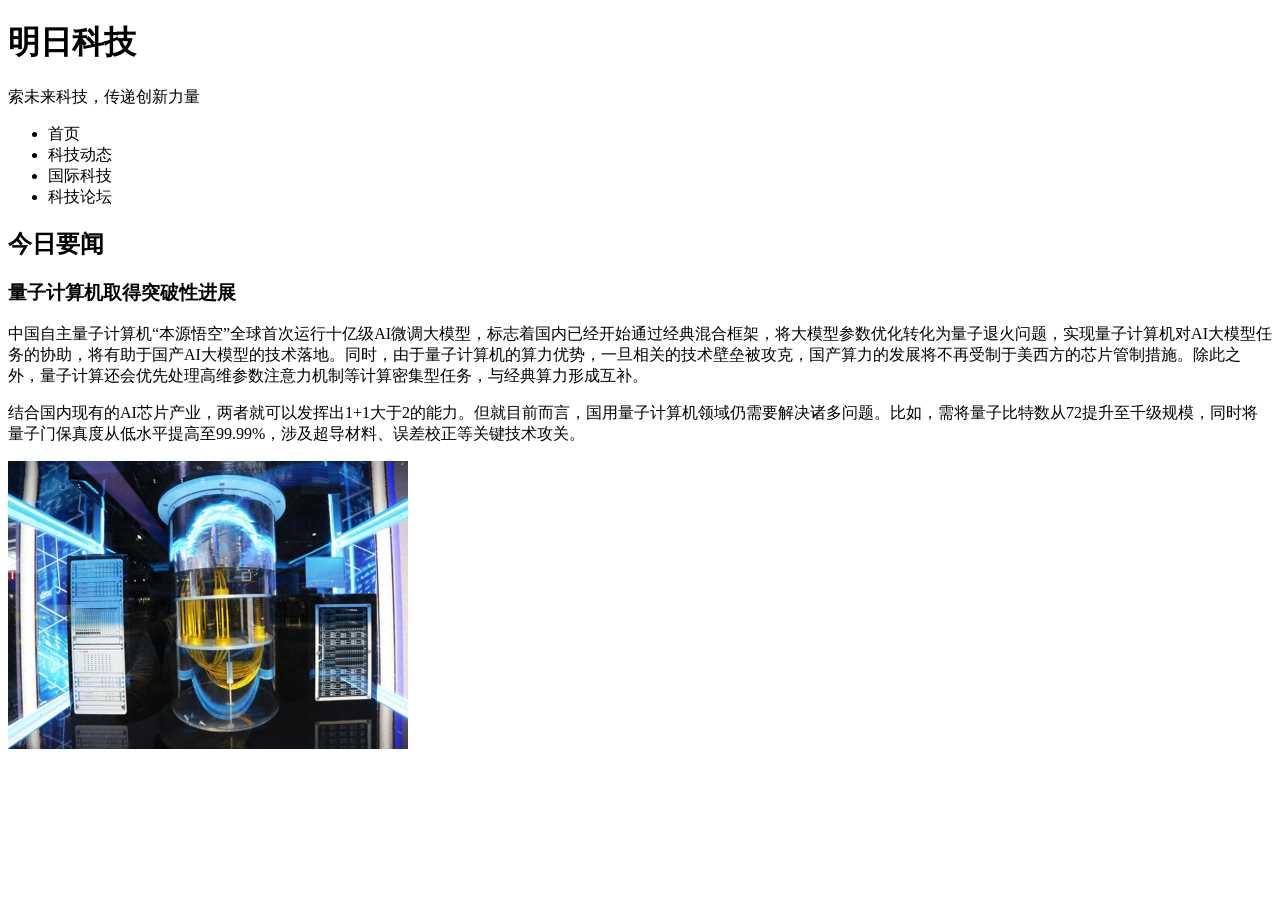
==== courses/1/index.html @ bdf321cd "feat: Finished project 1" ====
<!DOCTYPE html>
<html lang="en">
<head>
    <meta charset="UTF-8">
    <title>明日科技</title>
</head>
<body>

<h1 herf=".">明日科技</h1>

索未来科技，传递创新力量
<ul>
    <li>首页</li>
    <li>科技动态</li>
    <li>国际科技</li>
    <li>科技论坛</li>
</ul>

<h2>今日要闻</h2>
<h3>量子计算机取得突破性进展</h3>

<p>
    中国自主量子计算机“本源悟空”全球首次运行十亿级AI微调大模型，标志着国内已经开始通过经典混合框架，将大模型参数优化转化为量子退火问题，实现量子计算机对AI大模型任务的协助，将有助于国产AI大模型的技术落地。同时，由于量子计算机的算力优势，一旦相关的技术壁垒被攻克，国产算力的发展将不再受制于美西方的芯片管制措施。除此之外，量子计算还会优先处理高维参数注意力机制等计算密集型任务，与经典算力形成互补。
</p>
<p>
    结合国内现有的AI芯片产业，两者就可以发挥出1+1大于2的能力。但就目前而言，国用量子计算机领域仍需要解决诸多问题。比如，需将量子比特数从72提升至千级规模，同时将量子门保真度从低水平提高至99.99%，涉及超导材料、误差校正等关键技术攻关。
</p>

<img src="img/2.jpg" alt="量子计算机" title="量子计算需与经典体系深度耦合" width="400px">

</body>
</html>
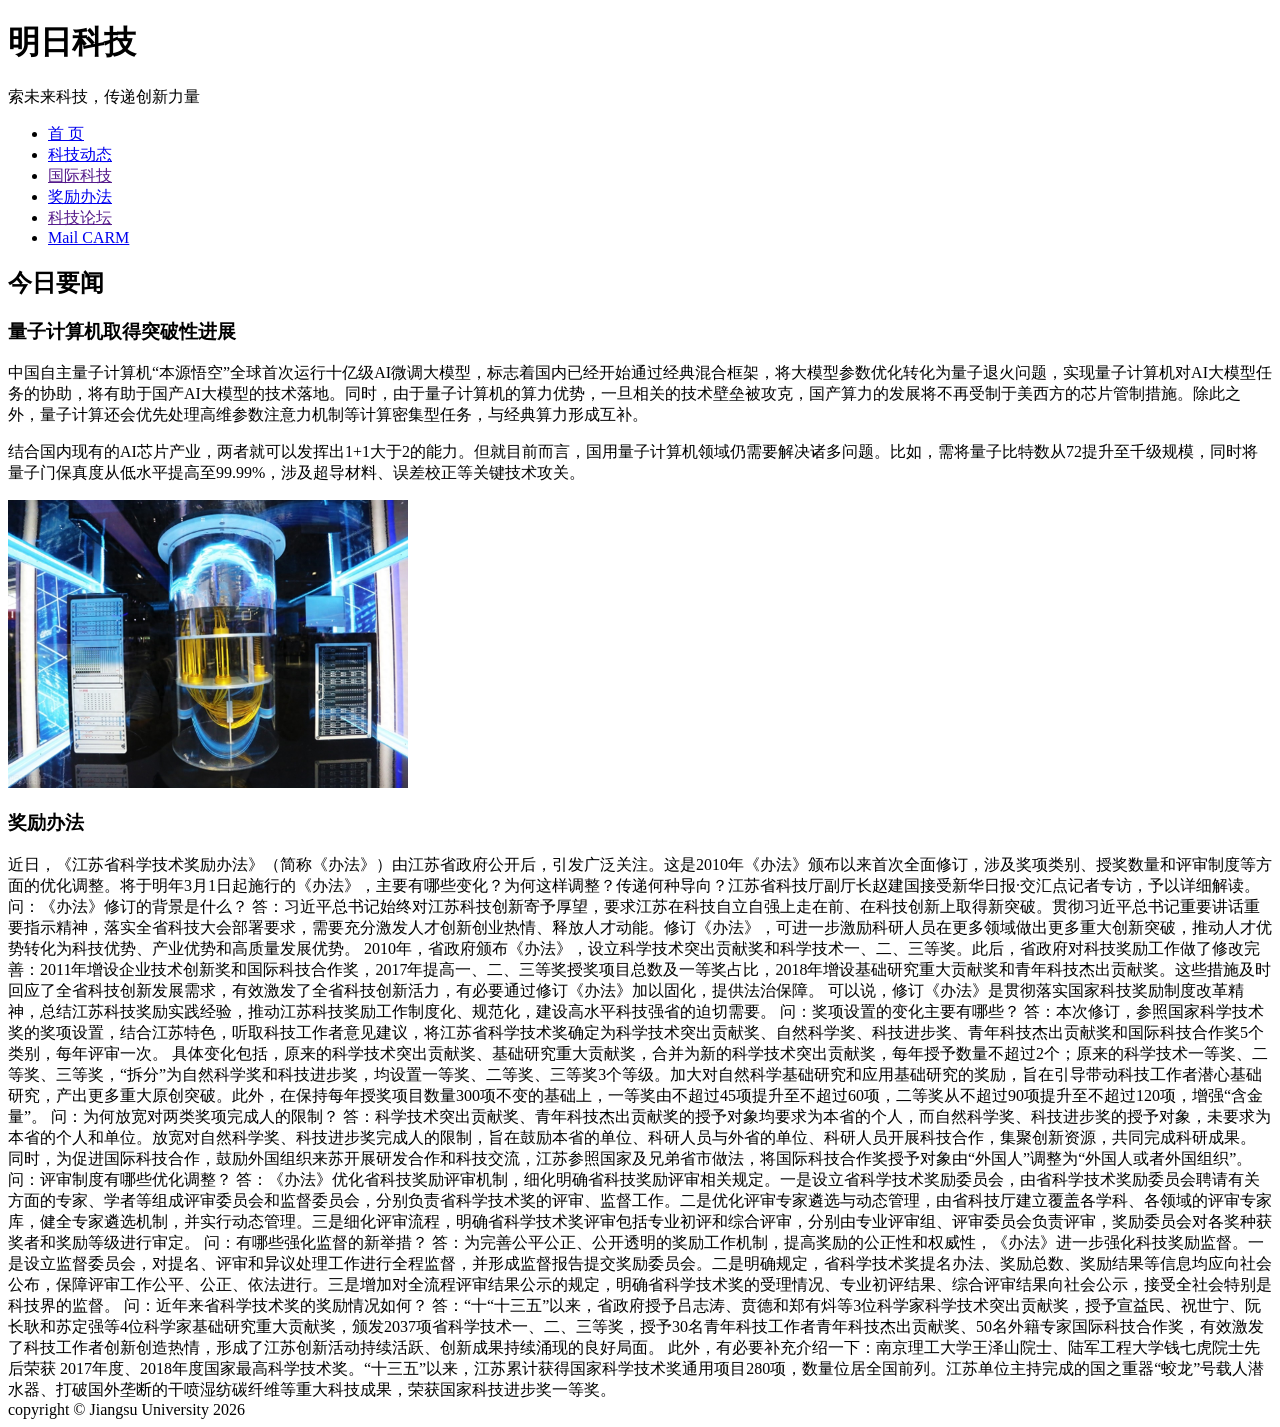
==== commit 7cf1ec30: "feat: 新增第二期任务" ====
--- a/courses/1/index.html
+++ b/courses/1/index.html
@@ -9,14 +9,18 @@
 <h1 herf=".">明日科技</h1>
 
 索未来科技，传递创新力量
+
 <ul>
-    <li>首页</li>
-    <li>科技动态</li>
-    <li>国际科技</li>
-    <li>科技论坛</li>
+    <li><a href="hhttps://www.ujs.edu.cn/">首&nbsp;页</a></li>
+    <li><a href="news.html">科技动态</a></li>
+    <li><a href="">国际科技</a></li>
+    <li><a href="#reward">奖励办法</a></li>
+    <li><a href="">科技论坛</a></li>
+    <li><a href="mailto:carm@carm.cc">Mail CARM</a></li>
 </ul>
 
-<h2>今日要闻</h2>
+
+<h2><span>今日要闻</span></h2>
 <h3>量子计算机取得突破性进展</h3>
 
 <p>
@@ -26,7 +30,48 @@
     结合国内现有的AI芯片产业，两者就可以发挥出1+1大于2的能力。但就目前而言，国用量子计算机领域仍需要解决诸多问题。比如，需将量子比特数从72提升至千级规模，同时将量子门保真度从低水平提高至99.99%，涉及超导材料、误差校正等关键技术攻关。
 </p>
 
-<img src="img/2.jpg" alt="量子计算机" title="量子计算需与经典体系深度耦合" width="400px">
+<img src="img/wukong.jpg" alt="量子计算机" title="量子计算需与经典体系深度耦合" width="400px">
 
+
+<h3><a name="reward">奖励办法</a></h3>
+
+近日，《江苏省科学技术奖励办法》（简称《办法》）由江苏省政府公开后，引发广泛关注。这是2010年《办法》颁布以来首次全面修订，涉及奖项类别、授奖数量和评审制度等方面的优化调整。将于明年3月1日起施行的《办法》，主要有哪些变化？为何这样调整？传递何种导向？江苏省科技厅副厅长赵建国接受新华日报·交汇点记者专访，予以详细解读。
+
+问：《办法》修订的背景是什么？
+
+答：习近平总书记始终对江苏科技创新寄予厚望，要求江苏在科技自立自强上走在前、在科技创新上取得新突破。贯彻习近平总书记重要讲话重要指示精神，落实全省科技大会部署要求，需要充分激发人才创新创业热情、释放人才动能。修订《办法》，可进一步激励科研人员在更多领域做出更多重大创新突破，推动人才优势转化为科技优势、产业优势和高质量发展优势。
+
+2010年，省政府颁布《办法》，设立科学技术突出贡献奖和科学技术一、二、三等奖。此后，省政府对科技奖励工作做了修改完善：2011年增设企业技术创新奖和国际科技合作奖，2017年提高一、二、三等奖授奖项目总数及一等奖占比，2018年增设基础研究重大贡献奖和青年科技杰出贡献奖。这些措施及时回应了全省科技创新发展需求，有效激发了全省科技创新活力，有必要通过修订《办法》加以固化，提供法治保障。
+
+可以说，修订《办法》是贯彻落实国家科技奖励制度改革精神，总结江苏科技奖励实践经验，推动江苏科技奖励工作制度化、规范化，建设高水平科技强省的迫切需要。
+
+问：奖项设置的变化主要有哪些？
+
+答：本次修订，参照国家科学技术奖的奖项设置，结合江苏特色，听取科技工作者意见建议，将江苏省科学技术奖确定为科学技术突出贡献奖、自然科学奖、科技进步奖、青年科技杰出贡献奖和国际科技合作奖5个类别，每年评审一次。
+
+具体变化包括，原来的科学技术突出贡献奖、基础研究重大贡献奖，合并为新的科学技术突出贡献奖，每年授予数量不超过2个；原来的科学技术一等奖、二等奖、三等奖，“拆分”为自然科学奖和科技进步奖，均设置一等奖、二等奖、三等奖3个等级。加大对自然科学基础研究和应用基础研究的奖励，旨在引导带动科技工作者潜心基础研究，产出更多重大原创突破。此外，在保持每年授奖项目数量300项不变的基础上，一等奖由不超过45项提升至不超过60项，二等奖从不超过90项提升至不超过120项，增强“含金量”。
+
+问：为何放宽对两类奖项完成人的限制？
+
+答：科学技术突出贡献奖、青年科技杰出贡献奖的授予对象均要求为本省的个人，而自然科学奖、科技进步奖的授予对象，未要求为本省的个人和单位。放宽对自然科学奖、科技进步奖完成人的限制，旨在鼓励本省的单位、科研人员与外省的单位、科研人员开展科技合作，集聚创新资源，共同完成科研成果。
+
+同时，为促进国际科技合作，鼓励外国组织来苏开展研发合作和科技交流，江苏参照国家及兄弟省市做法，将国际科技合作奖授予对象由“外国人”调整为“外国人或者外国组织”。
+
+问：评审制度有哪些优化调整？
+
+答：《办法》优化省科技奖励评审机制，细化明确省科技奖励评审相关规定。一是设立省科学技术奖励委员会，由省科学技术奖励委员会聘请有关方面的专家、学者等组成评审委员会和监督委员会，分别负责省科学技术奖的评审、监督工作。二是优化评审专家遴选与动态管理，由省科技厅建立覆盖各学科、各领域的评审专家库，健全专家遴选机制，并实行动态管理。三是细化评审流程，明确省科学技术奖评审包括专业初评和综合评审，分别由专业评审组、评审委员会负责评审，奖励委员会对各奖种获奖者和奖励等级进行审定。
+
+问：有哪些强化监督的新举措？
+
+答：为完善公平公正、公开透明的奖励工作机制，提高奖励的公正性和权威性，《办法》进一步强化科技奖励监督。一是设立监督委员会，对提名、评审和异议处理工作进行全程监督，并形成监督报告提交奖励委员会。二是明确规定，省科学技术奖提名办法、奖励总数、奖励结果等信息均应向社会公布，保障评审工作公平、公正、依法进行。三是增加对全流程评审结果公示的规定，明确省科学技术奖的受理情况、专业初评结果、综合评审结果向社会公示，接受全社会特别是科技界的监督。
+
+问：近年来省科学技术奖的奖励情况如何？
+
+答：“十“十三五”以来，省政府授予吕志涛、贲德和郑有炓等3位科学家科学技术突出贡献奖，授予宣益民、祝世宁、阮长耿和苏定强等4位科学家基础研究重大贡献奖，颁发2037项省科学技术一、二、三等奖，授予30名青年科技工作者青年科技杰出贡献奖、50名外籍专家国际科技合作奖，有效激发了科技工作者创新创造热情，形成了江苏创新活动持续活跃、创新成果持续涌现的良好局面。
+
+此外，有必要补充介绍一下：南京理工大学王泽山院士、陆军工程大学钱七虎院士先后荣获
+2017年度、2018年度国家最高科学技术奖。“十三五”以来，江苏累计获得国家科学技术奖通用项目280项，数量位居全国前列。江苏单位主持完成的国之重器“蛟龙”号载人潜水器、打破国外垄断的干喷湿纺碳纤维等重大科技成果，荣获国家科技进步奖一等奖。
+
+<div> copyright &copy; Jiangsu University 2026</div>
 </body>
 </html>
